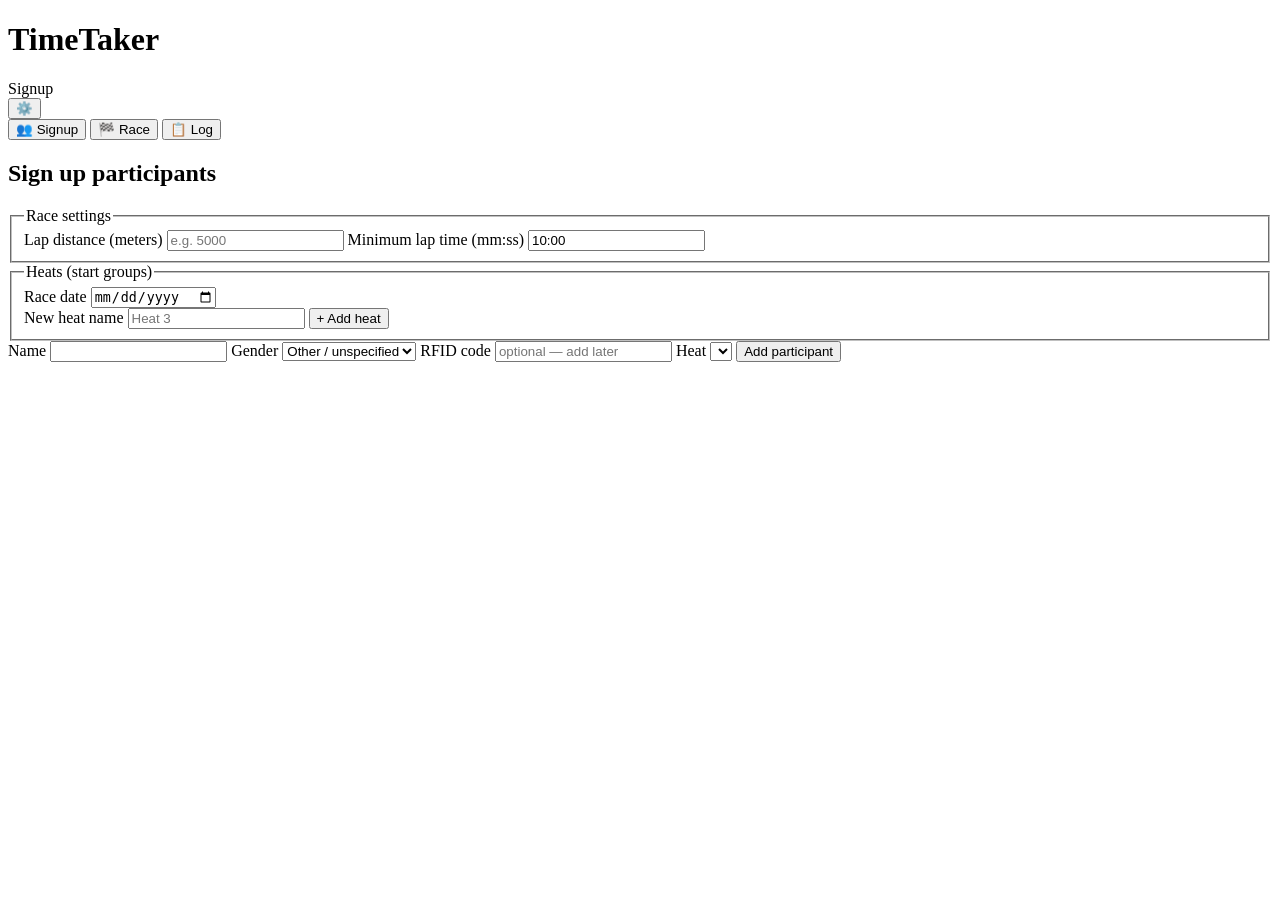
==== server/public/index.html @ 3f45304e "Header menu: gear icon, evenly aligned action rows Hamburger (☰) -> gear (⚙️). Every menu row (Race " ====
<!DOCTYPE html>
<html lang="en">
<head>
  <meta charset="utf-8" />
  <meta name="viewport" content="width=device-width, initial-scale=1" />
  <title>TimeTaker</title>
  <link rel="stylesheet" href="/styles.css" />
</head>
<body>
  <div id="statusBar" class="status-bar"></div>
  <header>
    <h1>TimeTaker</h1>
    <span id="statusPill" class="pill">Signup</span>
    <span class="spacer"></span>
    <div class="menu-wrapper">
      <button id="headerMenuButton" type="button" class="icon-button" aria-haspopup="true" aria-expanded="false">⚙️</button>
      <div id="headerMenu" class="actions-menu" hidden>
        <button id="raceHistoryButton" type="button" class="menu-item"><span class="menu-icon">📜</span>Race history</button>
        <div class="menu-divider"></div>
        <label class="wake-lock-toggle menu-item">
          <span class="menu-icon">📱</span>
          <span class="wake-lock-label">Keep screen awake</span>
          <span class="switch">
            <input type="checkbox" id="wakeLockToggle" />
            <span class="switch-track"><span class="switch-thumb"></span></span>
          </span>
        </label>
        <label class="menu-item theme-row">
          <span class="menu-icon">🎨</span>
          <span>Theme</span>
          <select id="themeSelect" aria-label="Choose a color theme">
            <option value="dark">🌙 Dark</option>
            <option value="light">☀️ Light</option>
          </select>
        </label>
        <div class="menu-divider"></div>
        <button id="factoryResetButton" type="button" class="menu-item danger-text"><span class="menu-icon">↺</span>Reset everything…</button>
      </div>
    </div>
  </header>

  <nav class="tabbar">
    <button id="navSignupButton" type="button" class="tab-button">👥 Signup</button>
    <button id="navRaceButton" type="button" class="tab-button">🏁 Race</button>
    <button id="navLogButton" type="button" class="tab-button">📋 Log</button>
  </nav>

  <main>
    <section id="signupView">
      <h2>Sign up participants</h2>
      <p id="liveRaceNotice" class="notice" hidden>⏱ Race is live — switch to the Race tab to watch the leaderboard, or stop the race to add or remove participants.</p>

      <fieldset id="raceSettingsCard" class="settings-card">
        <legend>Race settings</legend>
        <div class="settings-row">
          <label class="lap-distance-field">
            Lap distance (meters)
            <input type="number" id="lapDistanceInput" min="1" step="1" placeholder="e.g. 5000" />
          </label>
          <label class="lap-distance-field">
            Minimum lap time (mm:ss)
            <input type="text" id="minLapTimeInput" class="min-lap-time-input" inputmode="numeric" autocomplete="off" maxlength="5" value="10:00" />
          </label>
        </div>
        <p id="raceSettingsFeedback" class="hint" hidden></p>
      </fieldset>

      <fieldset id="heatsCard" class="settings-card">
        <legend>Heats (start groups)</legend>
        <label class="race-date-field">
          Race date
          <input type="date" id="raceDateInput" />
        </label>
        <div id="heatsList"></div>
        <form id="addHeatForm" class="inline-form">
          <label>
            New heat name
            <input type="text" id="newHeatNameInput" autocomplete="off" placeholder="Heat 3" />
          </label>
          <button type="submit">+ Add heat</button>
        </form>
      </fieldset>

      <form id="signupForm">
        <label class="field field--name">
          Name
          <input type="text" id="nameInput" autocomplete="off" required />
        </label>
        <label class="field field--gender">
          Gender
          <select id="genderInput">
            <option value="female">Female</option>
            <option value="male">Male</option>
            <option value="other" selected>Other / unspecified</option>
          </select>
        </label>
        <label class="field field--rfid">
          RFID code
          <input type="text" id="rfidInput" autocomplete="off" placeholder="optional — add later" />
        </label>
        <label class="field field--heat">
          Heat
          <select id="signupHeatInput"></select>
        </label>
        <button type="submit" class="primary">Add participant</button>
      </form>
      <p id="signupError" class="error" hidden></p>

      <div id="participantsByHeat"></div>
    </section>

    <section id="raceView" hidden>
      <p id="raceNotStartedNotice" class="hint" hidden>Race hasn't started yet — add participants on the Signup tab, then press "Start race" below.</p>
      <p id="raceEndedNotice" class="notice" hidden>🏁 Race has ended — data is frozen for export. Resume it to keep going, or start a new race from this one via Race history.</p>
      <div class="race-toolbar">
        <div class="start-race-row">
          <div class="start-race-controls">
            <button id="startButton" class="primary large">▶ Start race</button>
            <label class="auto-start-toggle">
              <input type="checkbox" id="autoStartCheckbox" />
              Auto-start when due
            </label>
          </div>
          <p id="startHint" class="hint" hidden>Add at least one participant to start the race.</p>
        </div>
        <span class="spacer"></span>
        <div class="menu-wrapper">
          <button id="actionsMenuButton" type="button" class="icon-button" aria-haspopup="true" aria-expanded="false">⋮</button>
          <div id="actionsMenu" class="actions-menu control-panel" hidden>
            <button id="playPauseButton" type="button" class="control-button control-button--play">▶ Resume race</button>
            <button id="resetButton" type="button" class="control-button control-button--reset">⟲ Reset rounds</button>
            <button id="endRaceButton" type="button" class="control-button control-button--end">⏹ End race</button>
          </div>
        </div>
      </div>
      <div id="leaderboardByHeat"></div>
    </section>

    <section id="raceHistoryView" hidden>
      <h2>Race history</h2>

      <div id="currentRaceCard" class="settings-card">
        <div class="race-toolbar">
          <h3 class="log-title">Current race <span id="currentRaceStatusLabel" class="pill"></span></h3>
          <span class="spacer"></span>
          <a id="exportJsonLink" class="menu-item" href="/api/export/leaderboard.json">⬇ Export (JSON)</a>
          <a id="exportCsvLink" class="menu-item" href="/api/export/leaderboard.csv">⬇ Export (CSV)</a>
          <button id="newRaceFromHistoryButton" type="button" class="menu-item">New race from this template…</button>
        </div>
        <table id="currentRaceLeaderboardTable">
          <thead>
            <tr><th>Rank</th><th>Bib</th><th>Name</th><th>Heat</th><th>Rounds</th><th>Distance</th><th>Last lap</th></tr>
          </thead>
          <tbody></tbody>
        </table>
      </div>

      <p id="raceHistoryEmpty" class="hint" hidden>No past races yet — use "New race from this template…" (available once a race has ended) to archive one here.</p>
      <table id="archiveTable">
        <thead>
          <tr><th>Ended</th><th>Participants</th><th></th></tr>
        </thead>
        <tbody></tbody>
      </table>

      <div id="archiveDetailCard" class="settings-card" hidden>
        <div class="race-toolbar">
          <h3 id="archiveDetailTitle" class="log-title"></h3>
          <span class="spacer"></span>
          <a id="archiveExportJsonLink" class="menu-item" href="#">⬇ JSON</a>
          <a id="archiveExportCsvLink" class="menu-item" href="#">⬇ CSV</a>
        </div>
        <table id="archiveLeaderboardTable">
          <thead>
            <tr><th>Rank</th><th>Bib</th><th>Name</th><th>Heat</th><th>Rounds</th><th>Distance</th><th>Last lap</th></tr>
          </thead>
          <tbody></tbody>
        </table>
      </div>
    </section>

    <section id="logView" hidden>
      <div class="race-toolbar">
        <h2 class="log-title">Scan log</h2>
        <label class="log-filter">
          Participant
          <select id="logParticipantFilter">
            <option value="">All participants</option>
          </select>
        </label>
      </div>

      <div id="participantDetailCard" class="settings-card" hidden>
        <h3 id="participantDetailName"></h3>
        <p id="participantDetailMeta" class="hint"></p>
        <p id="participantDetailStats" class="hint"></p>
      </div>

      <table id="logTable">
        <thead>
          <tr><th>Time</th><th>Participant</th><th>Code</th><th>Counted</th><th>Reason</th><th></th></tr>
        </thead>
        <tbody></tbody>
      </table>
    </section>
  </main>

  <div id="lapDetailOverlay" class="modal-overlay" hidden>
    <div class="modal-card">
      <div class="race-toolbar">
        <h3 id="lapDetailName" class="log-title"></h3>
        <span class="spacer"></span>
        <button id="lapDetailCloseButton" type="button" class="icon-button">✕</button>
      </div>
      <p id="lapDetailMeta" class="hint"></p>
      <table id="lapDetailTable">
        <thead><tr><th>Lap</th><th>Time</th><th>Duration</th></tr></thead>
        <tbody></tbody>
      </table>
      <p id="lapDetailEmpty" class="hint" hidden>No completed laps yet.</p>
    </div>
  </div>

  <div id="preStartScansOverlay" class="modal-overlay" hidden>
    <div class="modal-card">
      <div class="race-toolbar">
        <h3 class="log-title">Scans received before Start</h3>
        <span class="spacer"></span>
        <button id="preStartScansCloseButton" type="button" class="icon-button">✕</button>
      </div>
      <p id="preStartScansMessage" class="hint"></p>
      <div class="modal-actions">
        <button id="preStartScansDiscardButton" type="button" class="secondary">Start fresh from now</button>
        <button id="preStartScansIncludeButton" type="button" class="primary">Include them</button>
      </div>
    </div>
  </div>

  <script src="/app.js"></script>
  <script src="/wakelock.js"></script>
</body>
</html>
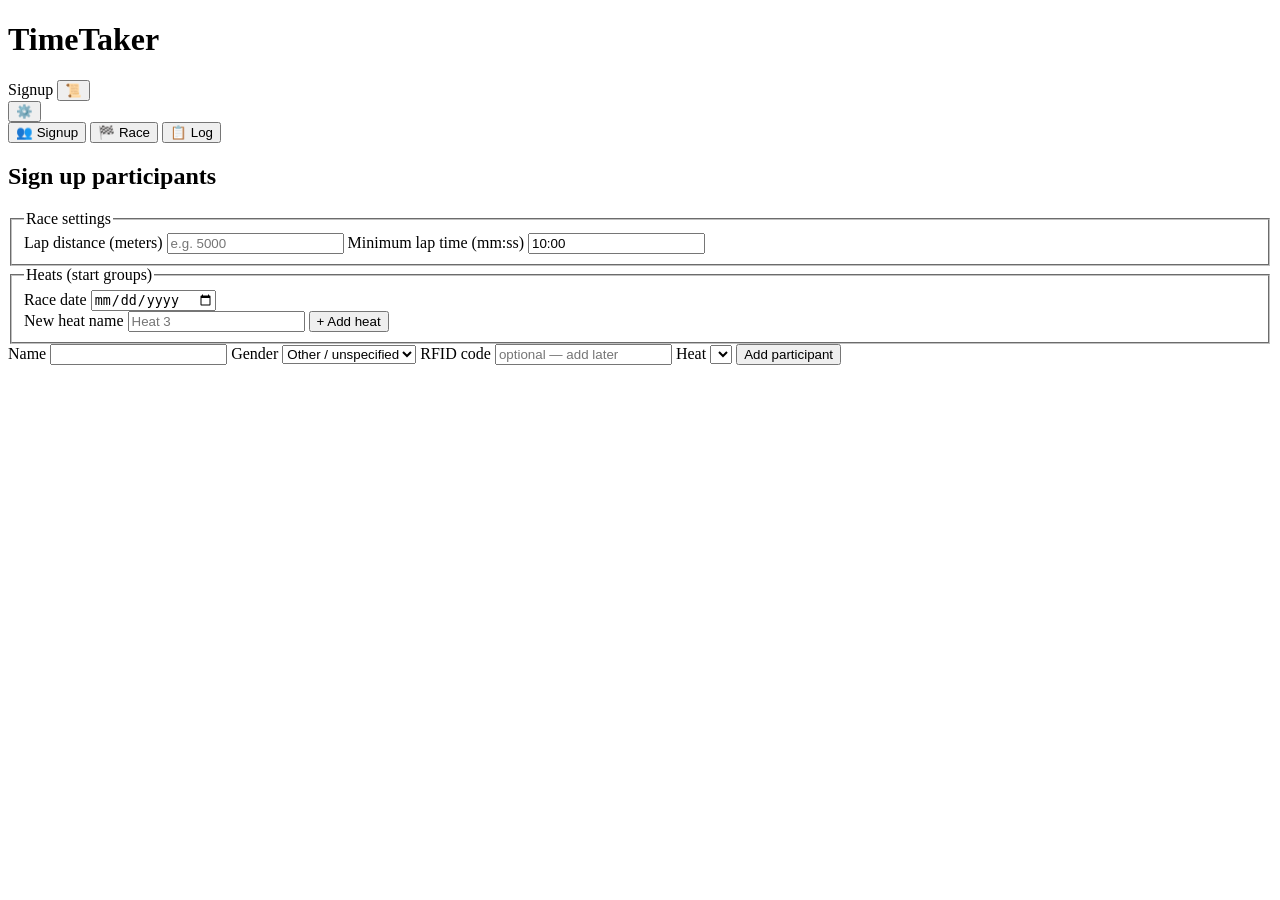
==== commit fe080b6b: "Move Race history out of the dropdown into its own header icon button Now a standalone .icon-button " ====
--- a/server/public/index.html
+++ b/server/public/index.html
@@ -12,29 +12,26 @@
     <h1>TimeTaker</h1>
     <span id="statusPill" class="pill">Signup</span>
     <span class="spacer"></span>
+    <button id="raceHistoryButton" type="button" class="icon-button" title="Race history">📜</button>
     <div class="menu-wrapper">
       <button id="headerMenuButton" type="button" class="icon-button" aria-haspopup="true" aria-expanded="false">⚙️</button>
       <div id="headerMenu" class="actions-menu" hidden>
-        <button id="raceHistoryButton" type="button" class="menu-item"><span class="menu-icon">📜</span>Race history</button>
-        <div class="menu-divider"></div>
         <label class="wake-lock-toggle menu-item">
-          <span class="menu-icon">📱</span>
-          <span class="wake-lock-label">Keep screen awake</span>
+          <span class="menu-label">Awake</span>
           <span class="switch">
             <input type="checkbox" id="wakeLockToggle" />
             <span class="switch-track"><span class="switch-thumb"></span></span>
           </span>
         </label>
         <label class="menu-item theme-row">
-          <span class="menu-icon">🎨</span>
-          <span>Theme</span>
-          <select id="themeSelect" aria-label="Choose a color theme">
-            <option value="dark">🌙 Dark</option>
-            <option value="light">☀️ Light</option>
-          </select>
+          <span class="menu-label">Theme</span>
+          <span class="switch">
+            <input type="checkbox" id="themeToggle" />
+            <span class="switch-track"><span class="switch-thumb"></span></span>
+          </span>
         </label>
         <div class="menu-divider"></div>
-        <button id="factoryResetButton" type="button" class="menu-item danger-text"><span class="menu-icon">↺</span>Reset everything…</button>
+        <button id="factoryResetButton" type="button" class="menu-item danger-text">Reset everything…</button>
       </div>
     </div>
   </header>
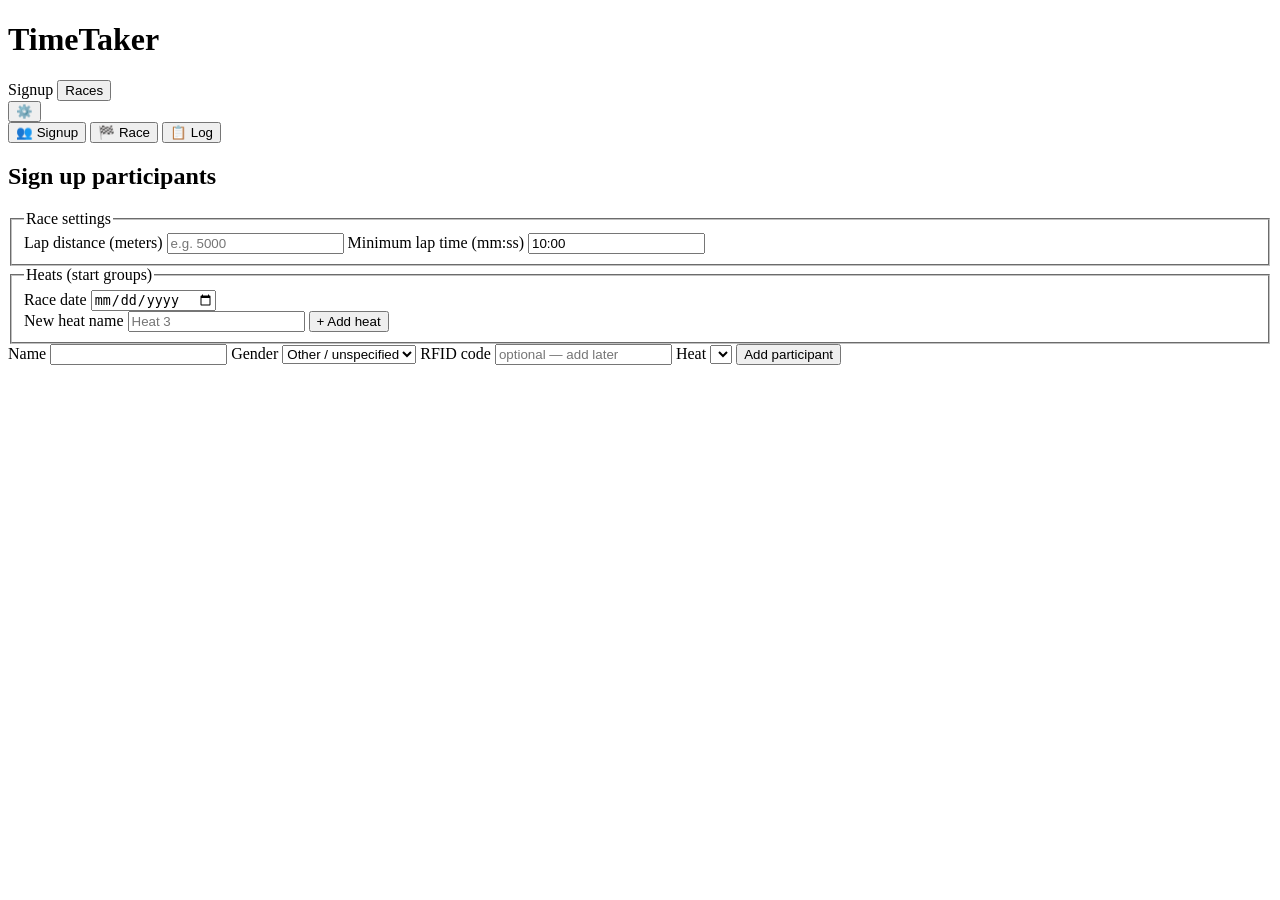
==== commit 2450b098: "Fix real root cause of vertically-stacked toggle rows; Race history button uses word not icon Root c" ====
--- a/server/public/index.html
+++ b/server/public/index.html
@@ -12,7 +12,7 @@
     <h1>TimeTaker</h1>
     <span id="statusPill" class="pill">Signup</span>
     <span class="spacer"></span>
-    <button id="raceHistoryButton" type="button" class="icon-button" title="Race history">📜</button>
+    <button id="raceHistoryButton" type="button" class="icon-button text-button" title="Race history">Races</button>
     <div class="menu-wrapper">
       <button id="headerMenuButton" type="button" class="icon-button" aria-haspopup="true" aria-expanded="false">⚙️</button>
       <div id="headerMenu" class="actions-menu" hidden>
